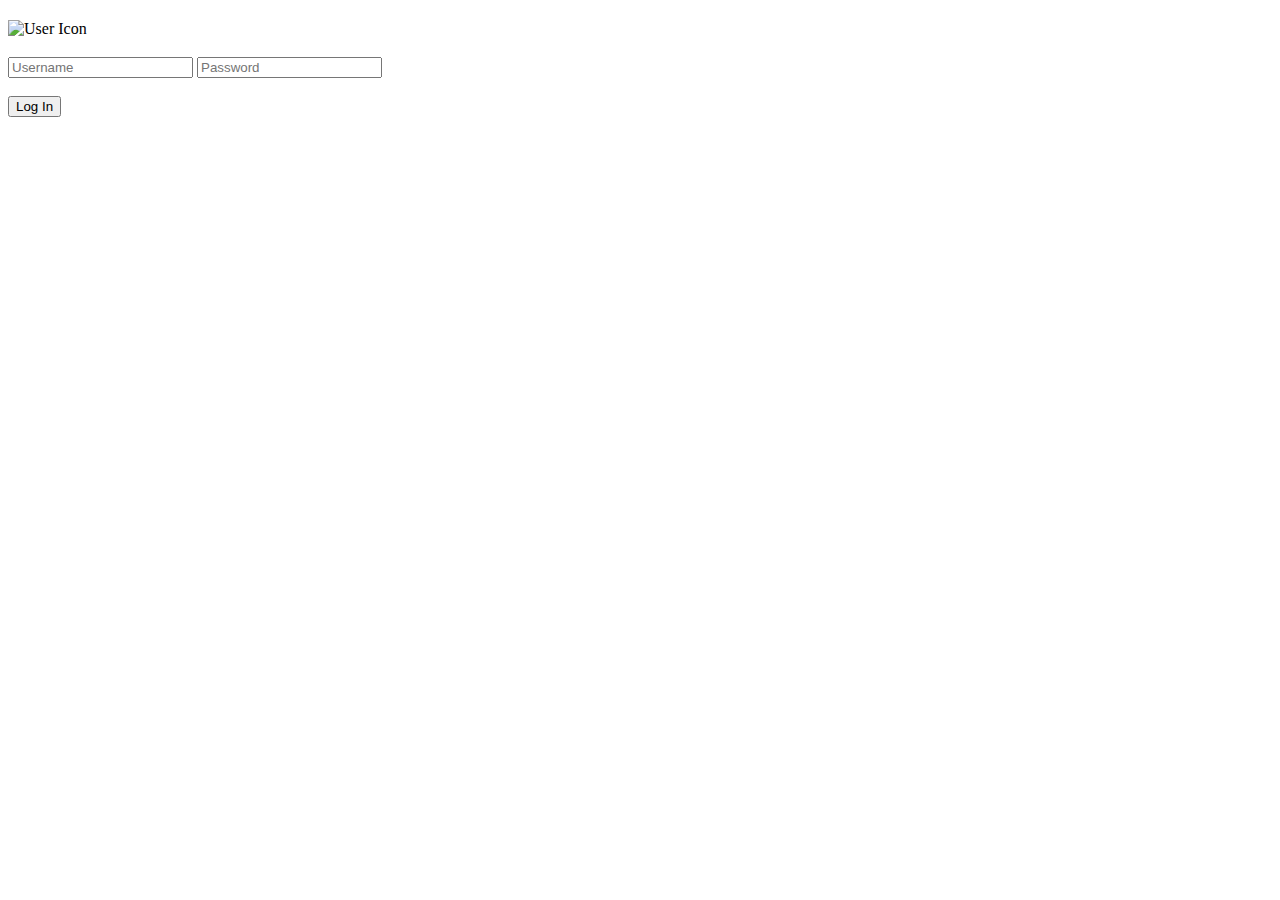
==== target/classes/index/index.html @ b92e2542 "Implemented Classes for Javalin and HTML login page" ====
<!DOCTYPE html>
<html lang="en">
<head>
    <meta charset="UTF-8">
    <link rel="stylesheet" href="/index.css"/>
    <link rel="shortcut icon" type="image/jpg" href="revature-styles/favicon.png"/>
    <title>Revature</title>
</head>
<body>
<div class="wrapper fadeInDown">
    <div id="formContent">
        <h2 class="active">  </h2>
        <div class="fadeIn first">
            <img src="revature-styles/rev-logo.png" id="icon" alt="User Icon"/>
        </div>
        <form method="post" action="/login">
            <header><h3 class="active" id="invalid"></h3></header>
            <input type="text" class="fadeIn second" placeholder="Username" name="username" id="username" maxlength="20" required/>
            <input type="password" placeholder="Password" name="password" id="password" class="fadeIn third" maxlength="20" required/>
            <br><br>
            <input type="submit" class="fadeIn fourth" value="Log In" id="submit"/>
        </form>
    </div>
</div>
<script src="/index.js"></script>
</body>
</html>
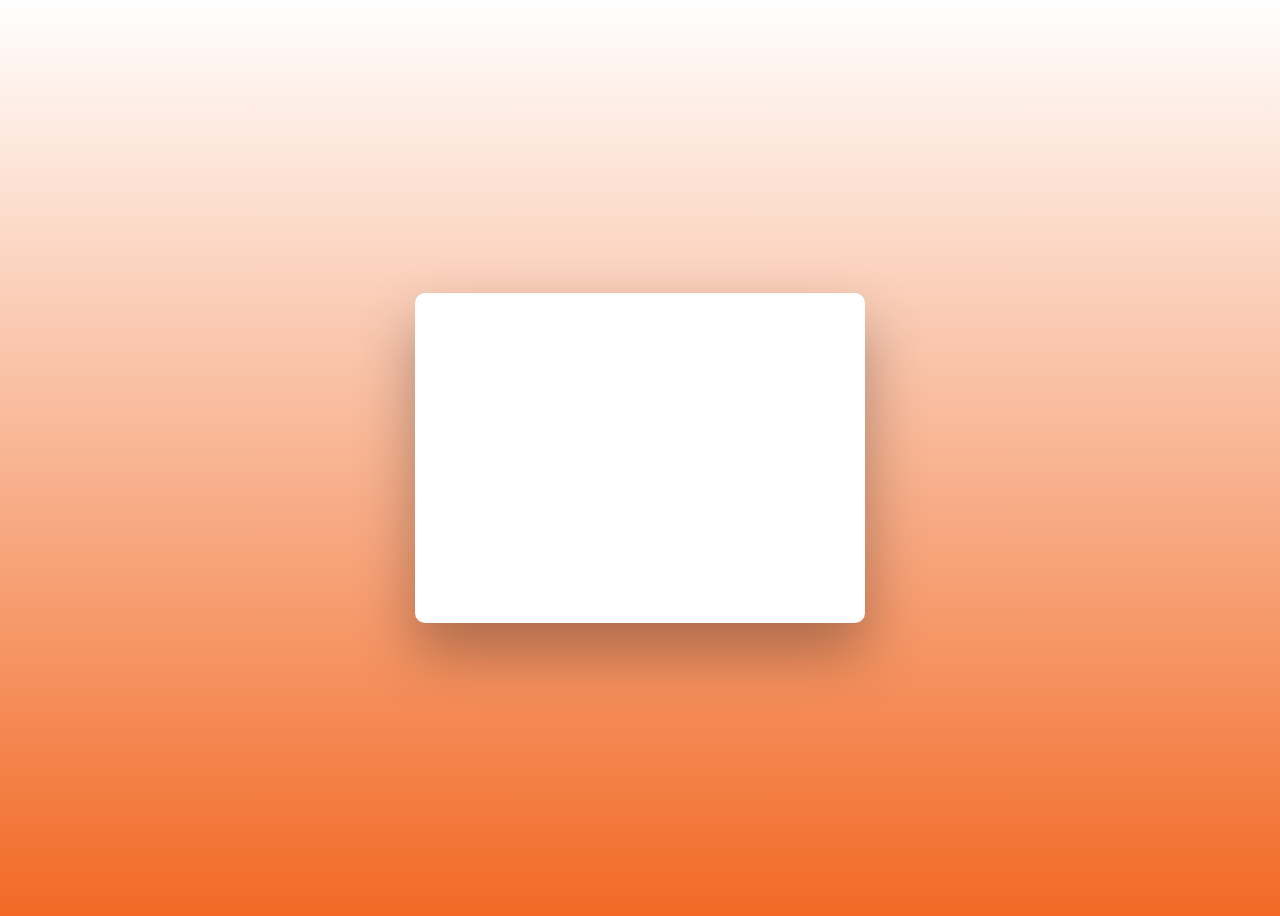
==== commit 903387a8: "Update Config connections" ====
--- a/target/classes/index/index.html
+++ b/target/classes/index/index.html
@@ -2,8 +2,8 @@
 <html lang="en">
 <head>
     <meta charset="UTF-8">
-    <link rel="stylesheet" href="/index.css"/>
-    <link rel="shortcut icon" type="image/jpg" href="revature-styles/favicon.png"/>
+    <link rel="stylesheet" href="index.css"/>
+    <link rel="shortcut icon" type="image/jpg" href="../revature-styles/favicon.png"/>
     <title>Revature</title>
 </head>
 <body>
@@ -11,17 +11,17 @@
     <div id="formContent">
         <h2 class="active">  </h2>
         <div class="fadeIn first">
-            <img src="revature-styles/rev-logo.png" id="icon" alt="User Icon"/>
+            <img src="../revature-styles/rev-logo.png" id="icon" alt="User Icon"/>
         </div>
         <form method="post" action="/login">
             <header><h3 class="active" id="invalid"></h3></header>
-            <input type="text" class="fadeIn second" placeholder="Username" name="username" id="username" maxlength="20" required/>
-            <input type="password" placeholder="Password" name="password" id="password" class="fadeIn third" maxlength="20" required/>
+            <input type="text" class="fadeIn second" placeholder="Username" name="username" id="username" maxlength="70" required/>
+            <input type="password" placeholder="Password" name="password" id="password" class="fadeIn third" maxlength="30" required/>
             <br><br>
             <input type="submit" class="fadeIn fourth" value="Log In" id="submit"/>
         </form>
     </div>
 </div>
-<script src="/index.js"></script>
+<script src="index.js"></script>
 </body>
 </html>--- a/target/classes/index/index.css
+++ b/target/classes/index/index.css
@@ -0,0 +1,255 @@
+@import url('../revature-styles/Futura-Std-Medium.otf');
+
+html {
+  background: linear-gradient( white ,#F26925);
+}
+
+body {
+  font-family: "Futura Std Medium";
+  height: 100vh;
+}
+
+a {
+  color: #F26925;
+  display:inline-block;
+  text-decoration: none;
+  font-weight: 400;
+}
+
+h1 {
+  text-align: center;
+  font-size: 37px;
+  font-weight: 700;
+  text-transform: uppercase;
+  display:inline-block;
+  margin: 0px 8px 40px 8px;
+  color: whitesmoke;
+  text-shadow: 2px 2px 4px #000000;
+}
+
+h2 {
+  text-align: center;
+  font-size: 16px;
+  font-weight: 600;
+  text-transform: uppercase;
+  display:inline-block;
+  margin: 40px 60px 10px 60px;
+  color: #cccccc;
+}
+
+.wrapper {
+  display: flex;
+  align-items: center;
+  flex-direction: column;
+  justify-content: center;
+  width: 100%;
+  min-height: 100%;
+  padding: 20px;
+}
+
+#formContent {
+  -webkit-border-radius: 10px 10px 10px 10px;
+  border-radius: 10px 10px 10px 10px;
+  background: rgba(255,255,255);
+  padding: 30px;
+  width: 90%;
+  max-width: 450px;
+  position: relative;
+  padding: 0px;
+  -webkit-box-shadow: 0 30px 100px 0 rgba(0,0,0,0.3);
+  box-shadow: 0 30px 60px 0 rgba(0,0,0,0.3);
+  text-align: center;
+}
+
+#formFooter {
+  background-color: #f6f6f6;
+  border-top: 1px solid #dce8f1;
+  padding: 25px;
+  text-align: center;
+  -webkit-border-radius: 0 0 10px 10px;
+  border-radius: 0 0 10px 10px;
+}
+
+h2.inactive {
+  color: black;
+}
+
+h2.active {
+  color: #0d0d0d;
+  border-bottom: 4px solid #F26925;
+  font-size: 20px;
+}
+
+input[type=button], input[type=submit], input[type=reset] {
+  background-color: #474C55;
+  border: none;
+  color: white;
+  padding: 16px 80px;
+  text-align: center;
+  text-decoration: none;
+  display: inline-block;
+  text-transform: uppercase;
+  font-size: 14px;
+  font-family: "Futura Std Medium";
+  -webkit-border-radius: 5px 5px 5px 5px;
+  border-radius: 5px 5px 5px 5px;
+  margin: 5px 20px 40px 20px;
+  -webkit-transition: all 0.3s ease-in-out;
+  -moz-transition: all 0.3s ease-in-out;
+  -ms-transition: all 0.3s ease-in-out;
+  -o-transition: all 0.3s ease-in-out;
+  transition: all 0.3s ease-in-out;
+}
+
+input[type=button]:hover, input[type=submit]:hover, input[type=reset]:hover  {
+  background-color: black;
+}
+
+input[type=button]:active, input[type=submit]:active, input[type=reset]:active  {
+  -moz-transform: scale(0.95);
+  -webkit-transform: scale(0.95);
+  -o-transform: scale(0.95);
+  -ms-transform: scale(0.95);
+  transform: scale(0.95);
+}
+
+input[type=text], input[type=password] {
+  background-color: #f6f6f6;
+  border: none;
+  color: #0d0d0d;
+  padding: 15px 32px;
+  text-align: center;
+  text-decoration: none;
+  display: inline-block;
+  font-size: 16px;
+  font-family: "Futura Std Medium";
+  margin: 5px;
+  width: 75%;
+  border: 2px solid #f6f6f6;
+  -webkit-transition: all 0.5s ease-in-out;
+  -moz-transition: all 0.5s ease-in-out;
+  -ms-transition: all 0.5s ease-in-out;
+  -o-transition: all 0.5s ease-in-out;
+  transition: all 0.5s ease-in-out;
+  -webkit-border-radius: 5px 5px 5px 5px;
+  border-radius: 5px 5px 5px 5px;
+}
+
+input[type=text]:focus , input[type=password]:focus {
+  background-color: #fff;
+  border-bottom: 3px solid #F26925;
+}
+
+input[type=text]:placeholder, input[type=password]:placeholder {
+  color: #cccccc;
+}
+
+
+.fadeInDown {
+  -webkit-animation-name: fadeInDown;
+  animation-name: fadeInDown;
+  -webkit-animation-duration: 1s;
+  animation-duration: 1s;
+  -webkit-animation-fill-mode: both;
+  animation-fill-mode: both;
+}
+
+@-webkit-keyframes fadeInDown {
+  0% {
+    opacity: 0;
+    -webkit-transform: translate3d(0, -100%, 0);
+    transform: translate3d(0, -100%, 0);
+  }
+  100% {
+    opacity: 1;
+    -webkit-transform: none;
+    transform: none;
+  }
+}
+
+@keyframes fadeInDown {
+  0% {
+    opacity: 0;
+    -webkit-transform: translate3d(0, -100%, 0);
+    transform: translate3d(0, -100%, 0);
+  }
+  100% {
+    opacity: 1;
+    -webkit-transform: none;
+    transform: none;
+  }
+}
+
+@-webkit-keyframes fadeIn { from { opacity:0; } to { opacity:1; } }
+@-moz-keyframes fadeIn { from { opacity:0; } to { opacity:1; } }
+@keyframes fadeIn { from { opacity:0; } to { opacity:1; } }
+
+.fadeIn {
+  opacity:0;
+  -webkit-animation:fadeIn ease-in 1;
+  -moz-animation:fadeIn ease-in 1;
+  animation:fadeIn ease-in 1;
+
+  -webkit-animation-fill-mode:forwards;
+  -moz-animation-fill-mode:forwards;
+  animation-fill-mode:forwards;
+
+  -webkit-animation-duration:1s;
+  -moz-animation-duration:1s;
+  animation-duration:1s;
+}
+
+.fadeIn.first {
+  -webkit-animation-delay: 0.3s;
+  -moz-animation-delay: 0.3s;
+  animation-delay: 0.3s;
+}
+
+.fadeIn.second {
+  -webkit-animation-delay: 0.5s;
+  -moz-animation-delay: 0.5s;
+  animation-delay: 0.5s;
+}
+
+.fadeIn.third {
+  -webkit-animation-delay: 0.7s;
+  -moz-animation-delay: 0.7s;
+  animation-delay: 0.7s;
+}
+
+.fadeIn.fourth {
+  -webkit-animation-delay: .9s;
+  -moz-animation-delay: .9s;
+  animation-delay: .9s;
+}
+
+.underlineHover:after {
+  display: block;
+  left: 0;
+  bottom: -10px;
+  width: 0;
+  height: 2px;
+  background-color: #F26925;
+  content: "";
+  transition: width 0.2s;
+}
+
+.underlineHover:hover {
+  color: #0d0d0d;
+}
+
+.underlineHover:hover:after{
+  width: 100%;
+}
+
+*:focus {
+    outline: none;
+}
+
+#icon {
+  width:60%;
+}
+
+* {
+  box-sizing: border-box;
+}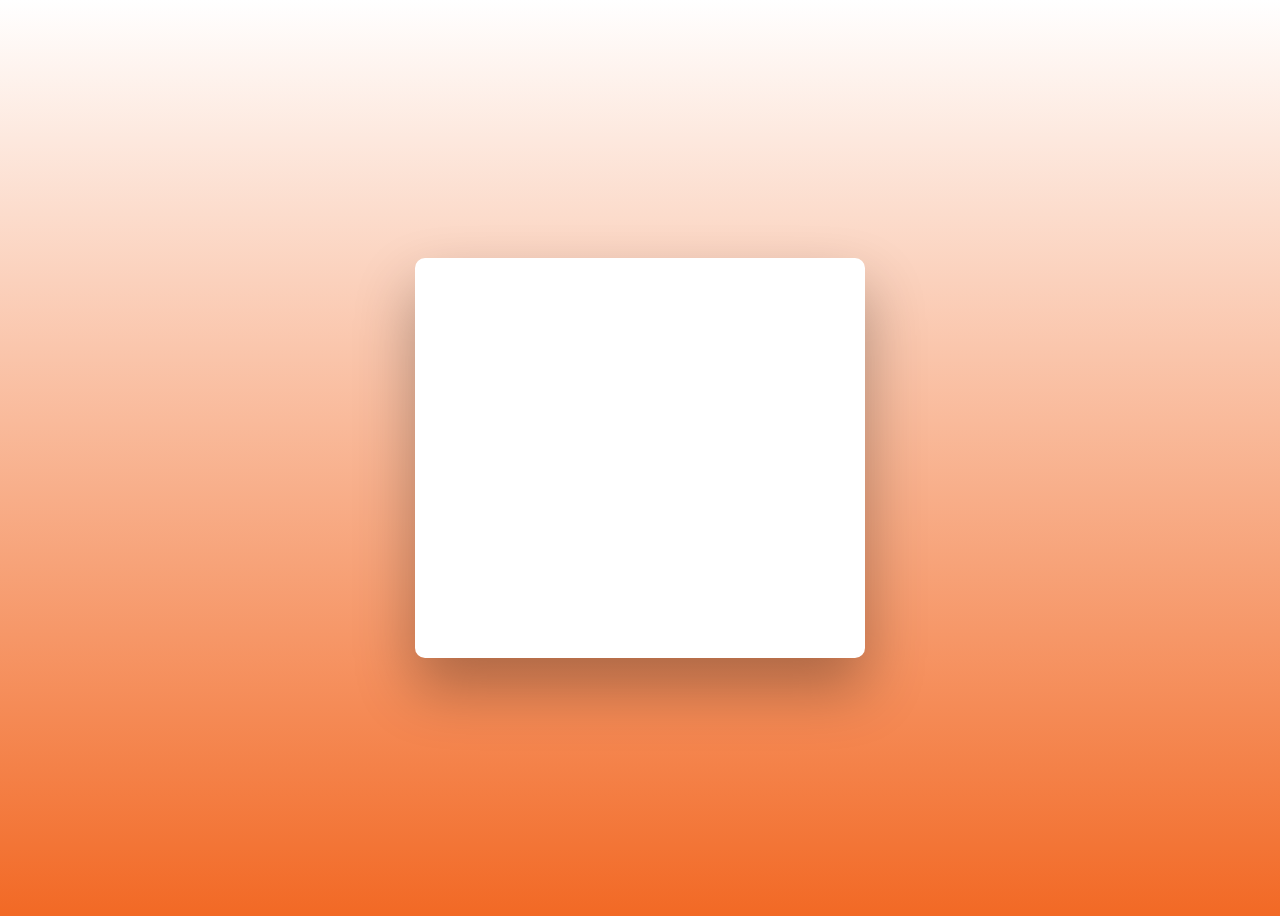
==== commit b4fcbe4c: "Implemented Validation" ====
--- a/target/classes/index/index.html
+++ b/target/classes/index/index.html
@@ -3,7 +3,8 @@
 <head>
     <meta charset="UTF-8">
     <link rel="stylesheet" href="index.css"/>
-    <link rel="shortcut icon" type="image/jpg" href="../revature-styles/favicon.png"/>
+    <link rel="stylesheet" href="/Common/main.css"/>
+    <link rel="shortcut icon" type="image/jpg" href="/Common/favicon.png"/>
     <title>Revature</title>
 </head>
 <body>
@@ -11,7 +12,7 @@
     <div id="formContent">
         <h2 class="active">  </h2>
         <div class="fadeIn first">
-            <img src="../revature-styles/rev-logo.png" id="icon" alt="User Icon"/>
+            <img src="../Common/rev-logo.png" id="icon" alt="User Icon"/>
         </div>
         <form method="post" action="/login">
             <header><h3 class="active" id="invalid"></h3></header>
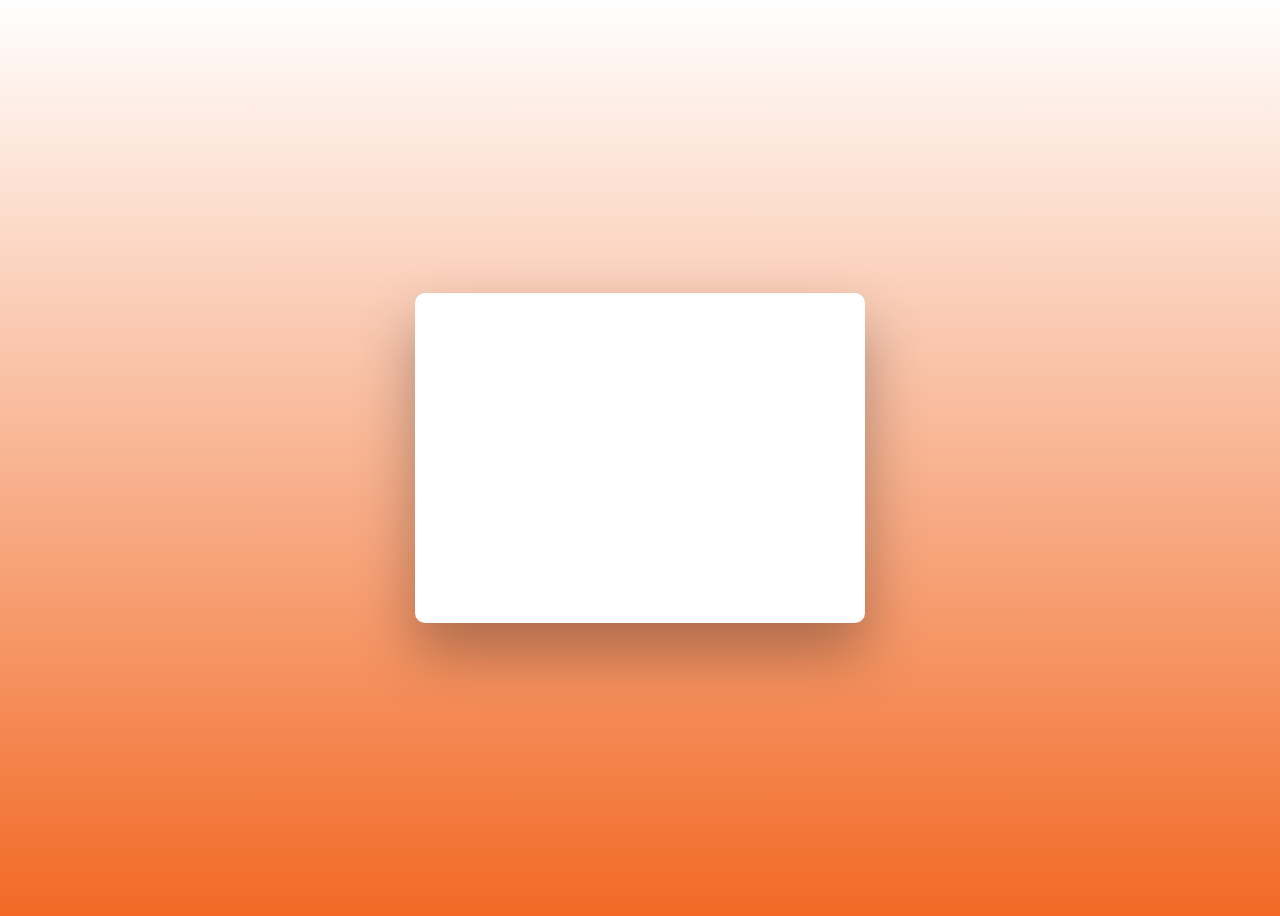
==== commit 0f1af994: "Started unit testing" ====
--- a/target/classes/index/index.html
+++ b/target/classes/index/index.html
@@ -3,8 +3,7 @@
 <head>
     <meta charset="UTF-8">
     <link rel="stylesheet" href="index.css"/>
-    <link rel="stylesheet" href="/Common/main.css"/>
-    <link rel="shortcut icon" type="image/jpg" href="/Common/favicon.png"/>
+    <link rel="shortcut icon" type="image/jpg" href="../revature-styles/favicon.png"/>
     <title>Revature</title>
 </head>
 <body>
@@ -12,7 +11,7 @@
     <div id="formContent">
         <h2 class="active">  </h2>
         <div class="fadeIn first">
-            <img src="../Common/rev-logo.png" id="icon" alt="User Icon"/>
+            <img src="../revature-styles/rev-logo.png" id="icon" alt="User Icon"/>
         </div>
         <form method="post" action="/login">
             <header><h3 class="active" id="invalid"></h3></header>
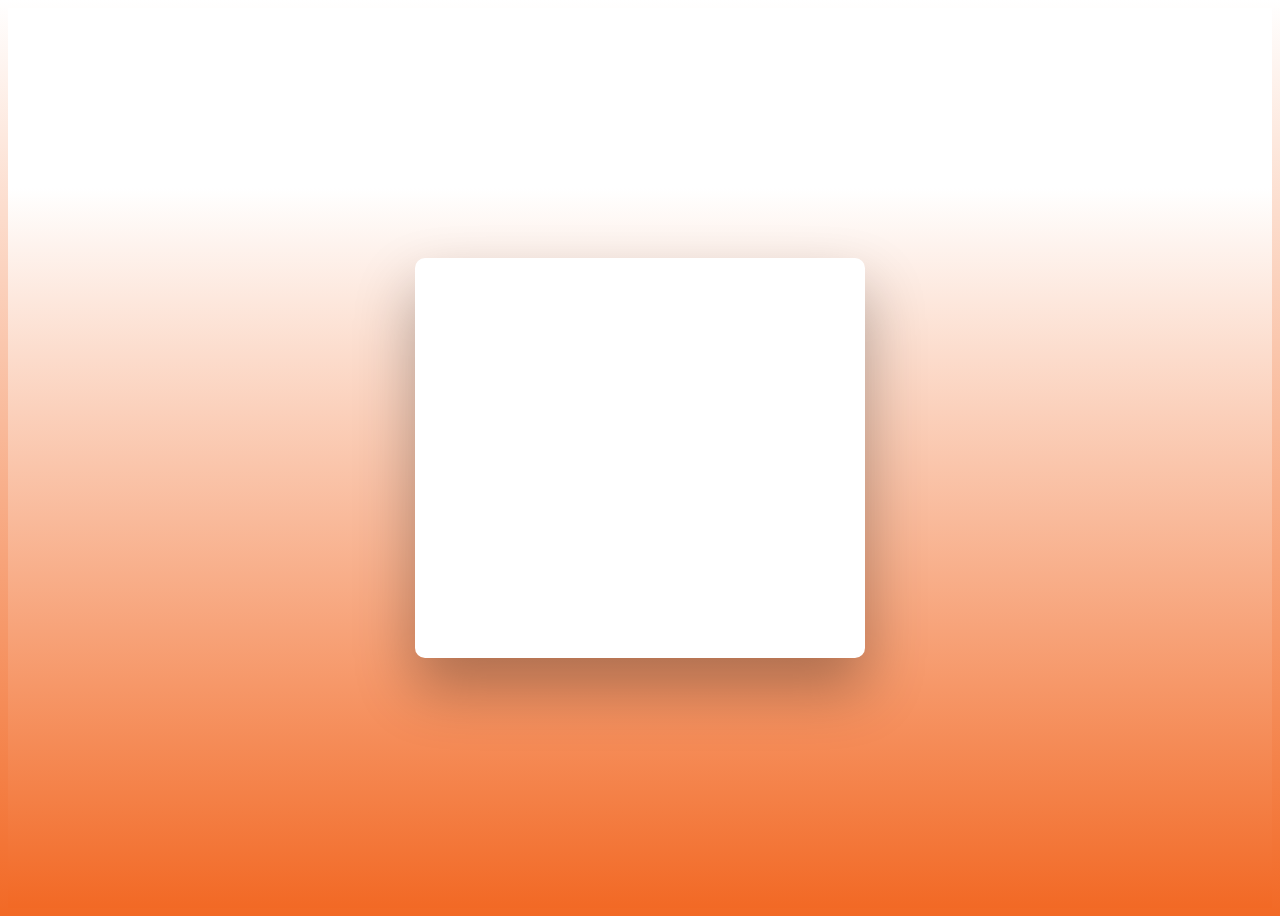
==== commit 8ac22d7e: "final present" ====
--- a/target/classes/index/index.html
+++ b/target/classes/index/index.html
@@ -3,7 +3,8 @@
 <head>
     <meta charset="UTF-8">
     <link rel="stylesheet" href="index.css"/>
-    <link rel="shortcut icon" type="image/jpg" href="../revature-styles/favicon.png"/>
+    <link rel="stylesheet" href="main.css"/>
+    <link rel="shortcut icon" type="image/jpg" href="favicon.png"/>
     <title>Revature</title>
 </head>
 <body>
@@ -11,7 +12,7 @@
     <div id="formContent">
         <h2 class="active">  </h2>
         <div class="fadeIn first">
-            <img src="../revature-styles/rev-logo.png" id="icon" alt="User Icon"/>
+            <img src="rev-logo.png" id="icon" alt="User Icon"/>
         </div>
         <form method="post" action="/login">
             <header><h3 class="active" id="invalid"></h3></header>
--- a/target/classes/index/main.css
+++ b/target/classes/index/main.css
@@ -0,0 +1,50 @@
+/*
+primary colors:
+ * #F26925 / rgb 242, 105,  37 (orange)
+ * #FFFFFF / rgb 255, 255, 255 (white)
+ * #474C55 / rgb  71,  76,  85 (dark gray)
+secondary colors:
+ * #72A4C2 / rgb 114, 164, 194 (blue)
+ * #FCB414 / rgb 252, 180,  20 (yellow)
+ * #B9B9BA / rgb 185, 185, 186 (light gray)
+reminder:
+ * please use rem/em for units
+ * primary colors are for most of the page
+ * secondary colors are for highlights/accents
+ */
+
+@font-face { /* thinnest */
+	font-family: "Futura Std, Book";
+	src: url("Futura-Std-Book.otf") format("opentype");
+	font-style: normal;
+}
+
+@font-face { /* thinner */
+	font-family: "Futura Std, Medium";
+	src: url("Futura-Std-Medium.otf") format("opentype");
+	font-style: normal;
+}
+
+@font-face { /* thicker */
+	font-family: "Futura Std, Heavy";
+	src: url("Futura-Std-Heavy.otf") format("opentype");
+	font-style: normal;
+}
+
+@font-face { /* thickest */
+	font-family: "Futura Std, Bold";
+	src: url("Futura-Std-Bold.otf") format("opentype");
+	font-style: normal;
+}
+
+html{
+	min-height: 100%;
+}
+
+body{
+	background: linear-gradient(#FFFFFF 20%, #F26925);
+}
+
+* {
+	font-family: "Futura Std, Medium", sans-serif;
+}